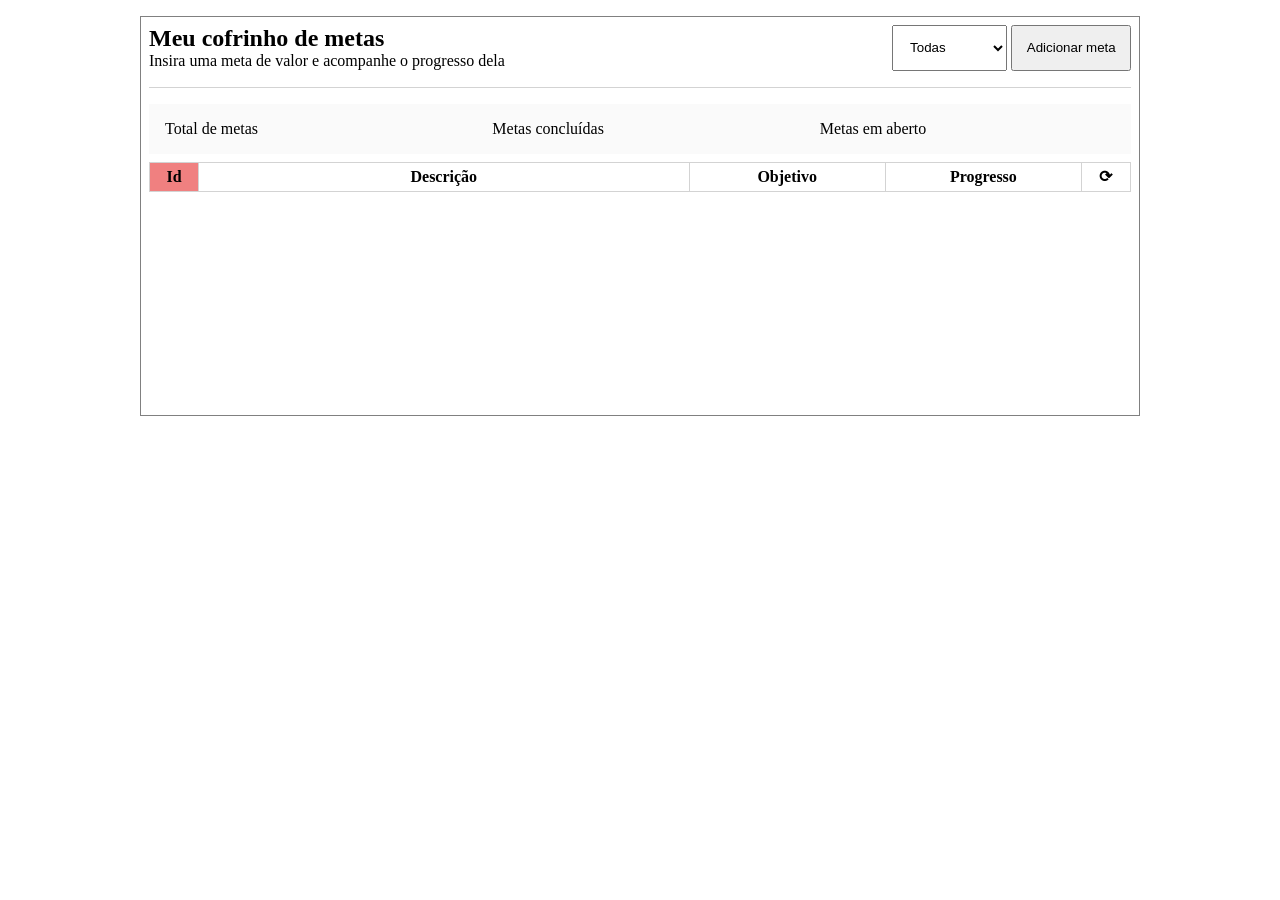
==== projetos/metas/index.html @ 9d72d9c9 "desafios" ====
<!DOCTYPE html>
<html lang="pt-BR">
<head>
    <meta charset="UTF-8">
    <meta name="viewport" content="width=device-width, initial-scale=1.0">
    <link rel="stylesheet" href="estilo.css">
    <title>Cofrinho de Metas</title>
</head>
<body>
    <main>
        <section id="titulo">
            <div>
                <h1>Meu cofrinho de metas</h1>
                <p>Insira uma meta de valor e acompanhe o progresso dela</p>
            </div>
            <div>
                <select name="filtro" id="ifiltro">
                    <option value="todas">Todas</option>
                    <option value="concluidas">Concluídas</option>
                    <option value="abertas">Abertas</option>
                </select>
                <input type="button" value="Adicionar meta" id="botao">
            </div>
        </section>
        <section id="corpo">
            <div id="totalizadores">
                <p>Total de metas <output id="total-metas"></output></p>
                <p>Metas concluídas <output id="total-concluidas"></output></p>
                <p>Metas em aberto <output id="total-abertas"></output></p>
            </div>
            <table>
                <colgroup>
                    <col width="5%" style="background-color: lightcoral;">
                    <col width="50  %">
                    <col width="20%">
                    <col width="20%">
                    <col width="5%">
                </colgroup>
                <thead>
                    <tr><th>Id</th><th>Descrição</th><th>Objetivo</th><th>Progresso</th><th>⟳</th></tr>
                </thead>
                <tbody id="tabela"></tbody>
            </table>
        </section>
    </main>
    <script src="script.js"></script>
</body>
</html>
---- projetos/metas/estilo.css ----
@charset "UTF-8";

*{
    margin: 0;
    padding: 0;
    box-sizing: border-box;
}
body{
    width: 100vw;
    height: 100vh;
    display: flex;
    justify-content: center;
    align-items: flex-start;
}
main{
    width: 1000px;
    min-height: 400px;
    border: 1px solid gray;
    padding: 0.5em;
    margin-top: 1em;
}
#titulo{
    display: flex;
    justify-content: space-between;
    padding-bottom: 1em;
    margin-bottom: 1em;
    border-bottom: 1px solid lightgray;
}
#botao{
    padding: 1em;
}
table{
    width: 100%;
    border-collapse: collapse;
}
td, th{
    border: 1px solid lightgrey;
    padding: 0.3em;
}
#totalizadores{
    width: 100%;
    display: flex;
    justify-content: space-around;
    margin-bottom: 0.5em;
}
#totalizadores p{
    padding: 1em;
    width: 33.33%;
    background-color: rgb(250, 250, 250);
}
.btn-atualizar{
    display: block;
    width: 100%;
    height: 100%;
}
#ifiltro{
    padding: 1em;
}
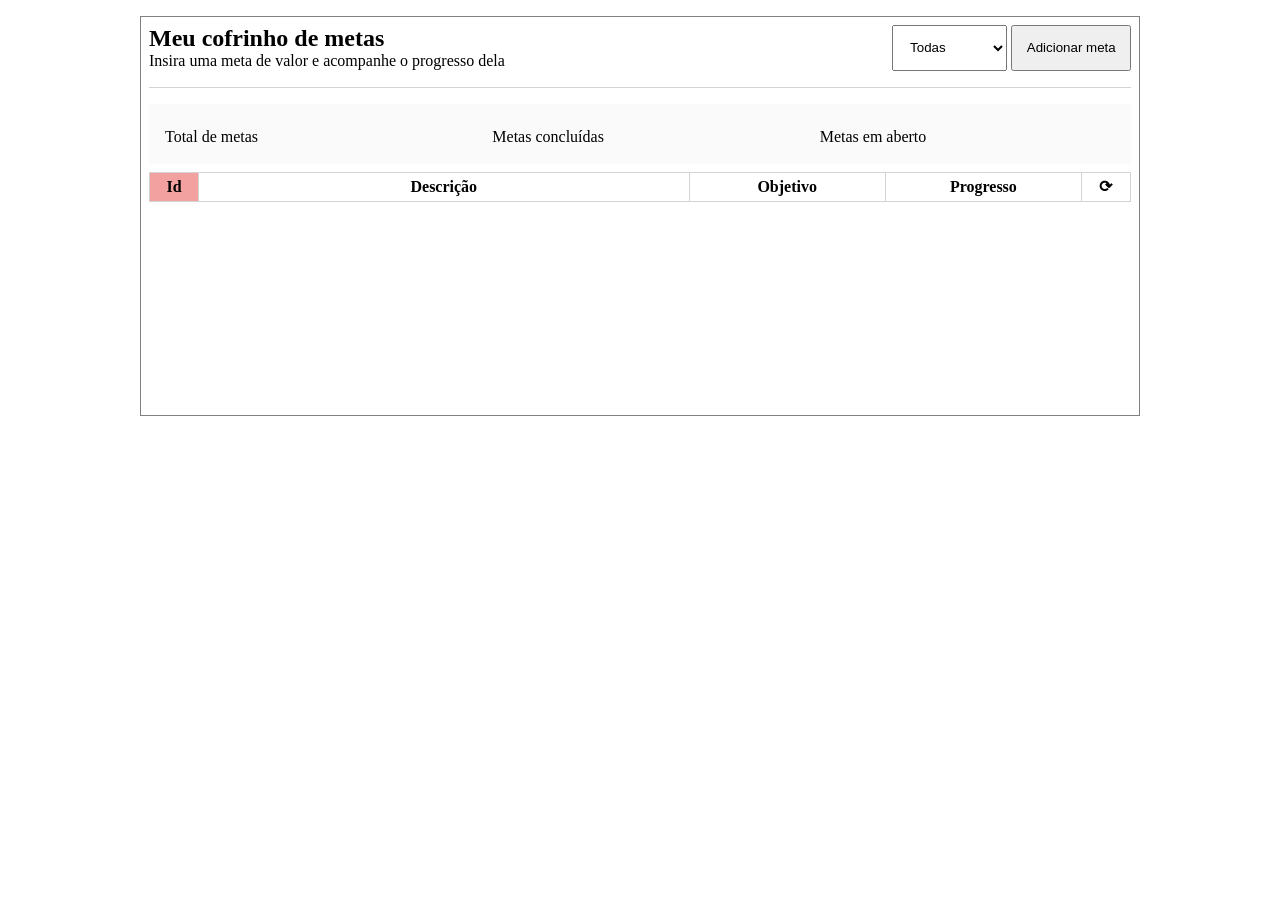
==== commit 6b680d22: "desafio metas" ====
--- a/projetos/metas/index.html
+++ b/projetos/metas/index.html
@@ -30,7 +30,7 @@
             </div>
             <table>
                 <colgroup>
-                    <col width="5%" style="background-color: lightcoral;">
+                    <col width="5%" style="background-color: rgb(243, 160, 160);">
                     <col width="50  %">
                     <col width="20%">
                     <col width="20%">
--- a/projetos/metas/estilo.css
+++ b/projetos/metas/estilo.css
@@ -55,4 +55,11 @@
 }
 #ifiltro{
     padding: 1em;
+}
+output{
+    margin: 0 1em;
+    font-size: 1.5em;
+    font-family: Arial, Helvetica, sans-serif;
+    font-weight: bold;
+    color: rgb(160, 50, 70);
 }
